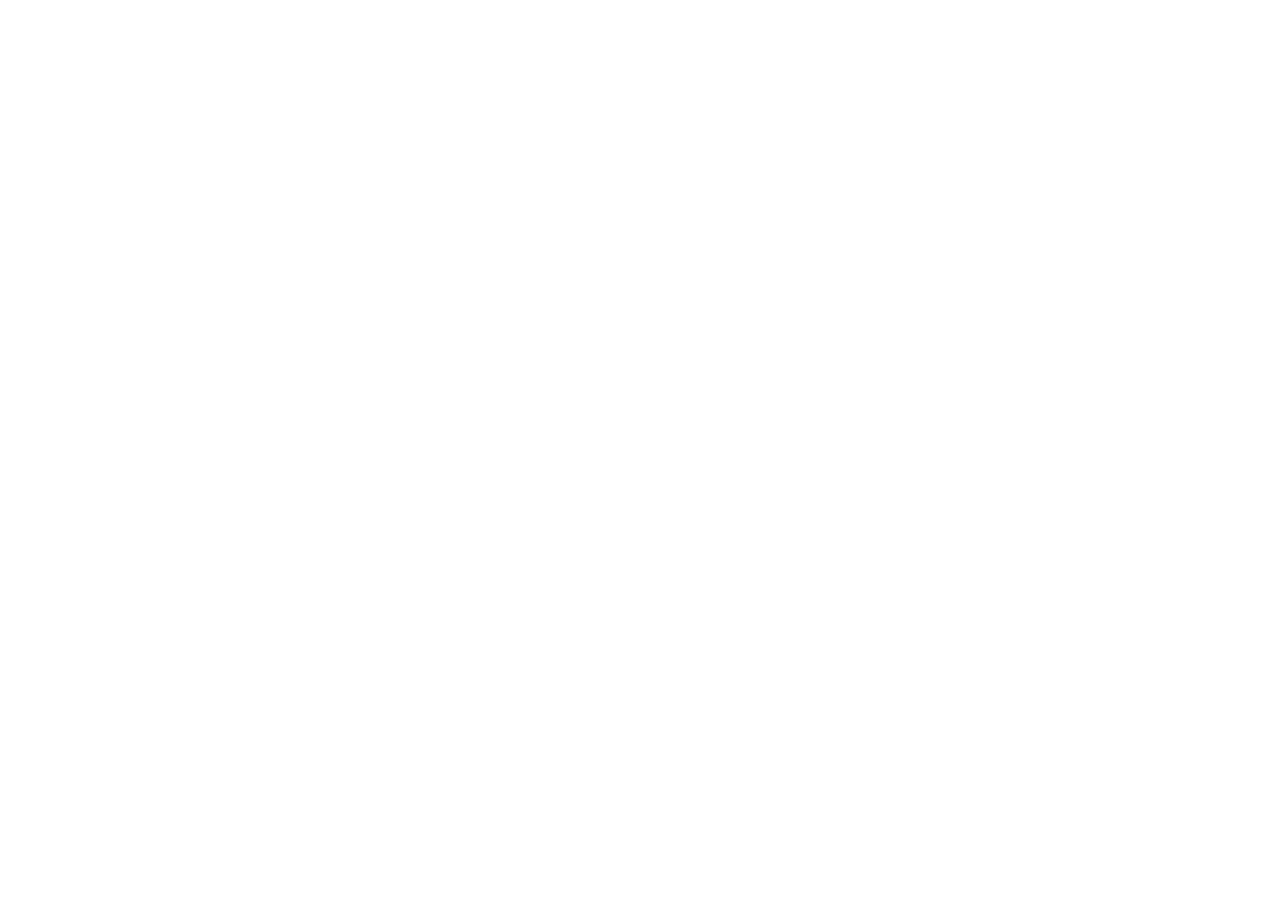
==== index.html @ cba2195a "Add files via upload" ====
<!DOCTYPE html>

<head>
    <title>Offline Fishing Sim</title>
    <meta name="viewport" content="width=device-width">
    <link href="./main.css" rel="stylesheet">
    <script src="./main.js"></script>
</head>

<body>

    <header>
        
    </header>

    <main>

    </main>

</body>
---- main.css ----
/* Go away goofy ass mf */

:root {
    --a: ;
}

html {}

body {}

/* Header */

header {
    top: 0;
    left: 0;
    width: 100%;
    height: 25px;
    background-color: #fff;
}


/* Main */




/* Controls */
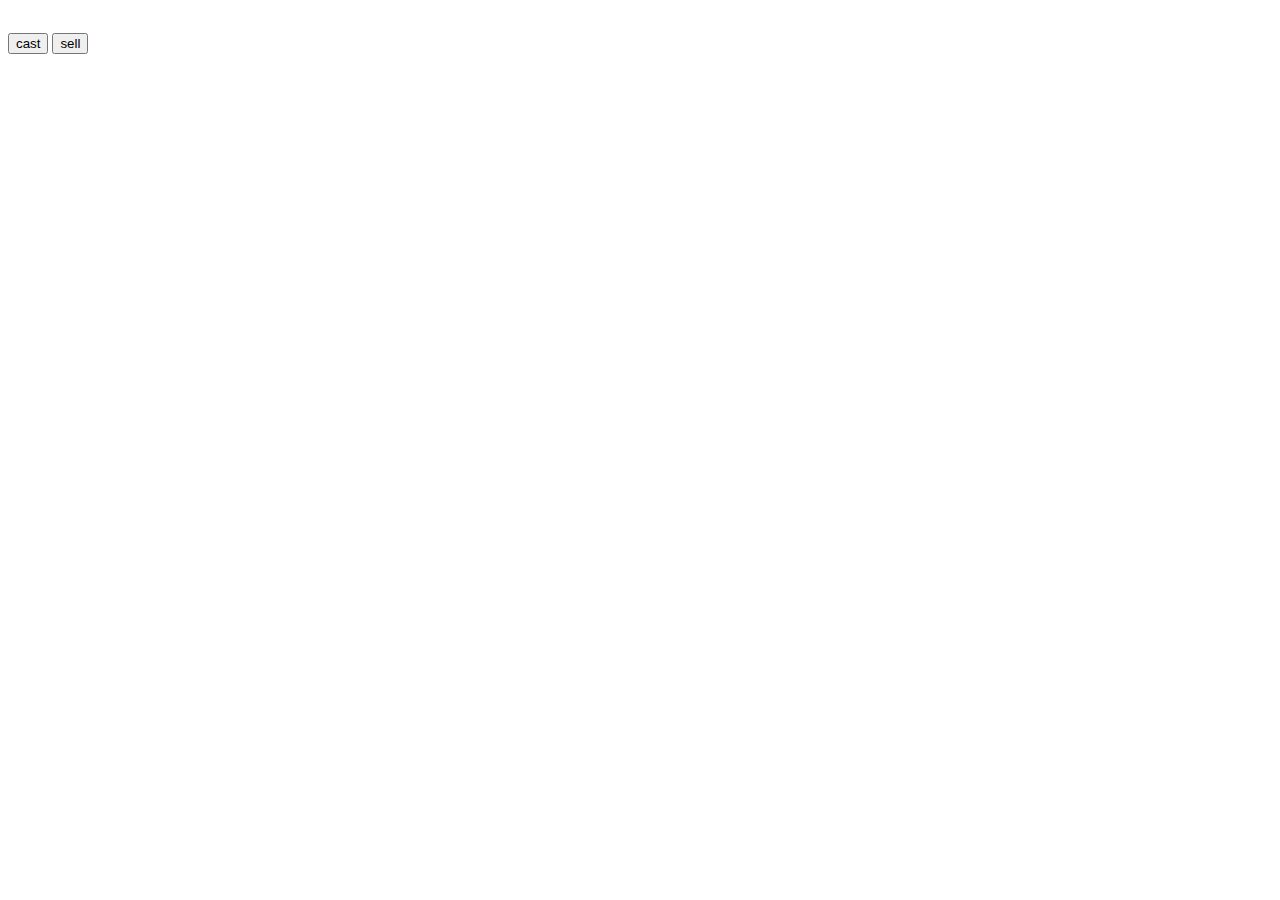
==== commit e7892b0a: "first working iteration" ====
--- a/index.html
+++ b/index.html
@@ -14,7 +14,8 @@
     </header>
 
     <main>
-
+        <button onclick="cast()">cast</button>
+        <button onclick="sellAll()">sell</button>
     </main>
 
 </body>